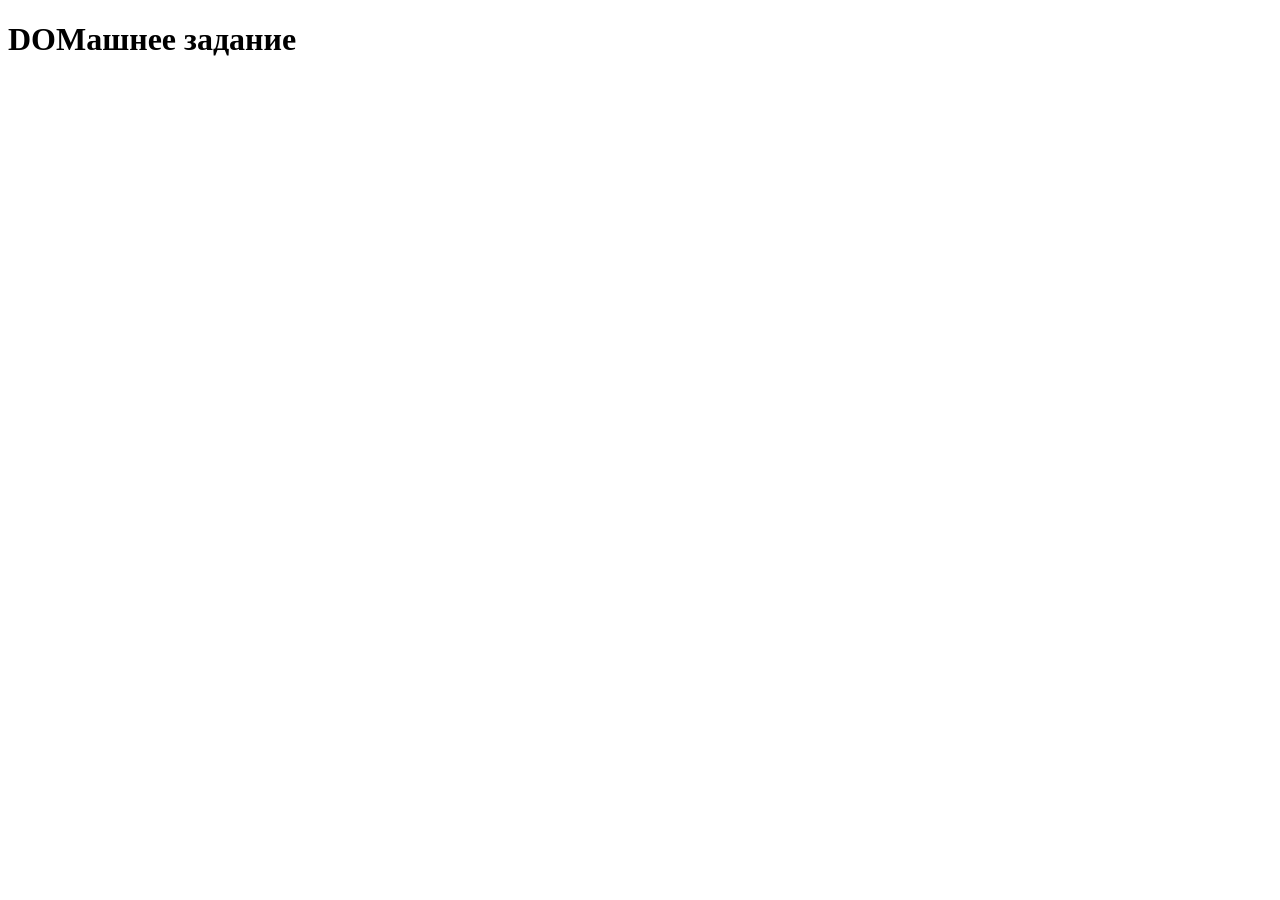
==== task.html @ 98c034af "prepare for task" ====
<!DOCTYPE html>
<html lang="ru">
<head>
    <meta charset="UTF-8">
    <meta name="viewport" content="width=device-width, initial-scale=1.0">
    <title>Задание DOM</title>
    <link rel="stylesheet" href="css/task.css">
    <script defer src="js/task.js"></script>
</head>
<body>
    <h1>DOMашнее задание</h1>
</body>
</html>
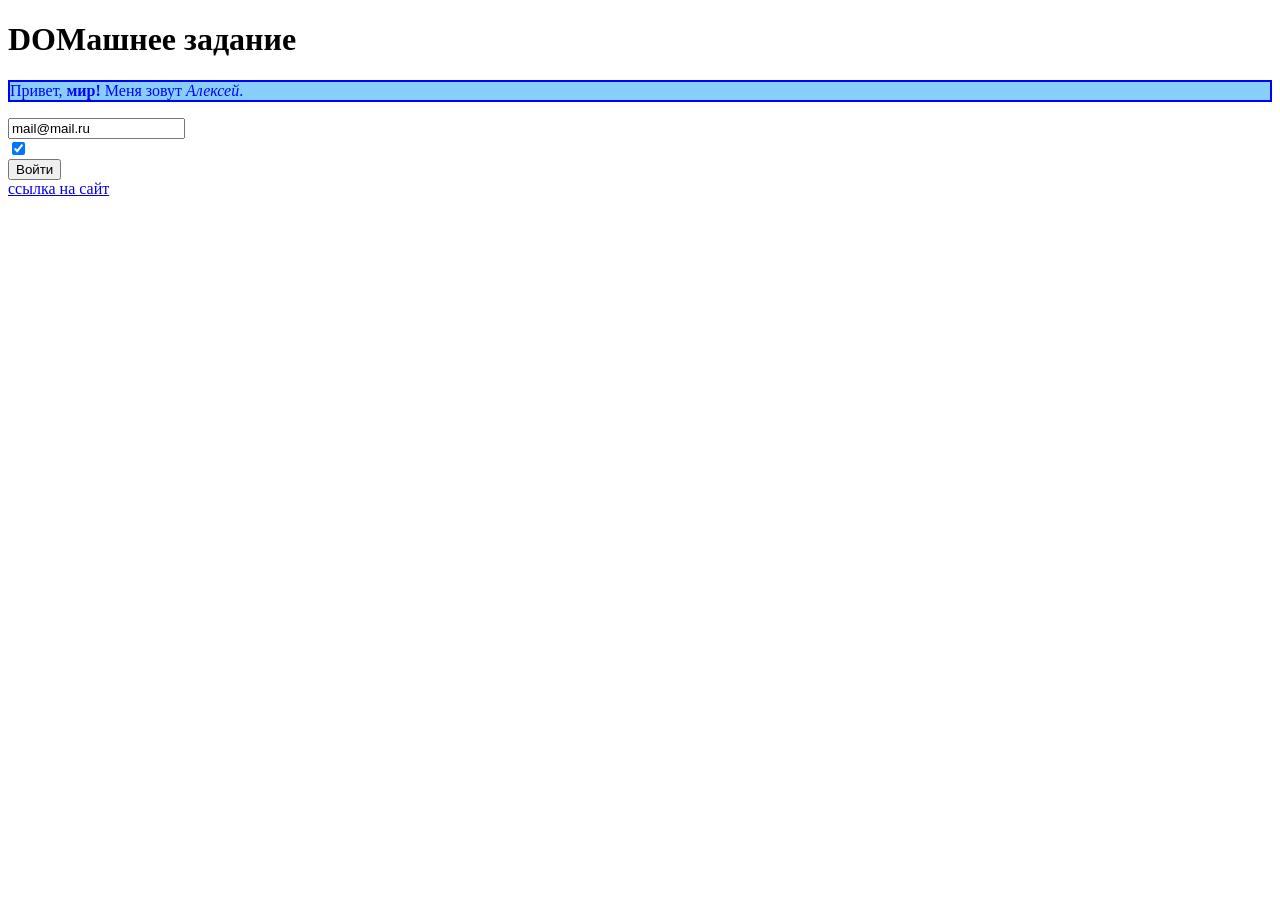
==== commit d99f265d: "create tasks 1-3" ====
--- a/task.html
+++ b/task.html
@@ -9,5 +9,12 @@
 </head>
 <body>
     <h1>DOMашнее задание</h1>
+    <p class="test-text"></p>
+    <form id="email-form" action="">
+        <input type="text" id="email"><br>
+        <input type="checkbox" id="remember"><br>
+        <input type="submit" value="Отправить">
+    </form>
+    <div class="link_wrapper"></div>
 </body>
 </html>
--- a/css/task.css
+++ b/css/task.css
@@ -0,0 +1,5 @@
+.test-text{
+    background: lightskyblue;
+    color: blue;
+    border: 2px solid blue;
+}
